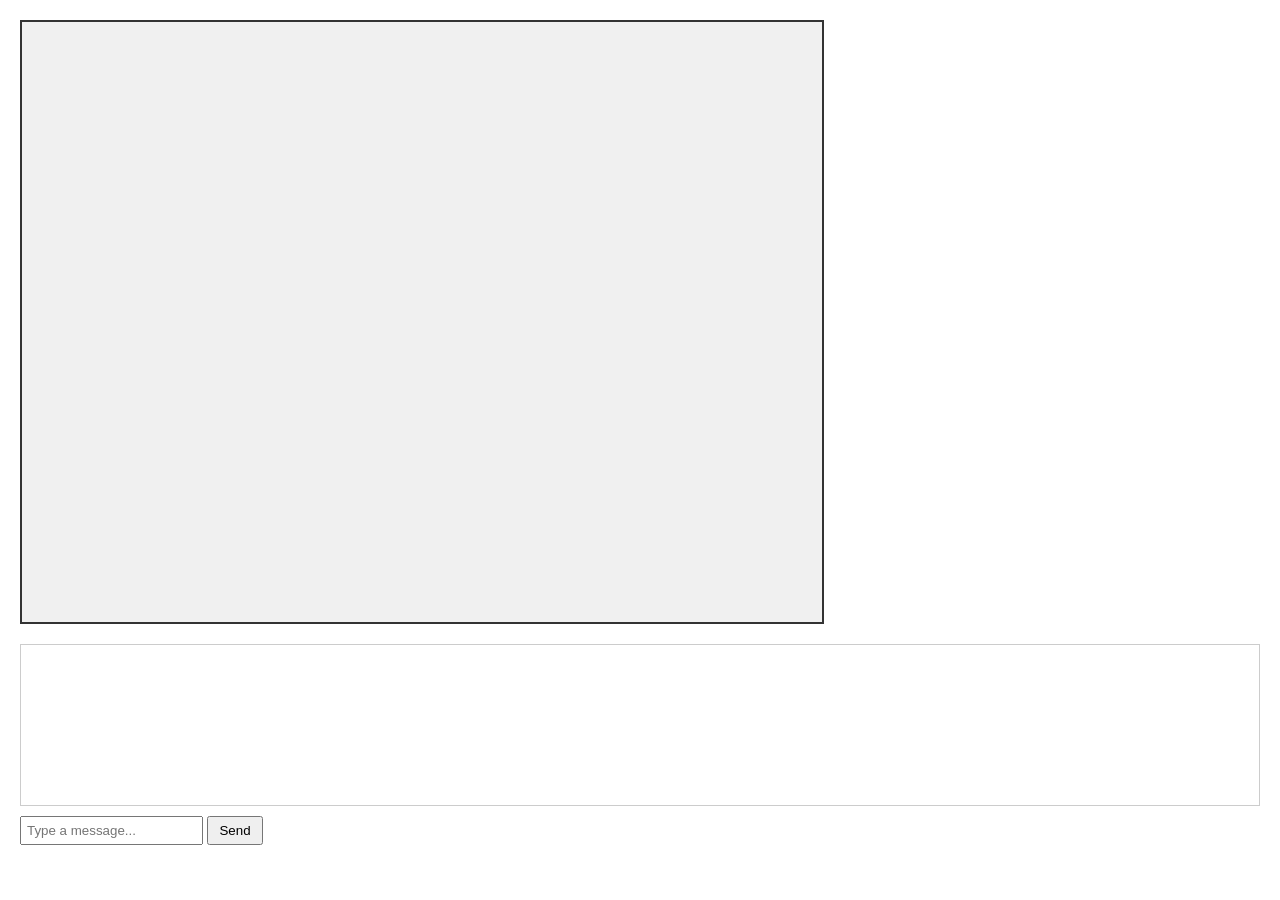
==== cmd/server/static/index.html @ cda27617 "Get starter messaging between server and client, get a simple html client with websocket connection" ====
<!DOCTYPE html>
<html>
<head>
    <link rel="stylesheet" href="style.css">
    <title>Agorio</title>
</head>
<body>
    <canvas id="gameCanvas" width="800" height="600"></canvas>

    <div id="messages"></div>

    <div class="controls">
        <input type="text" id="messageInput" placeholder="Type a message...">
        <button onclick="sendMessage()">Send</button>
    </div>

    <script src="script.js"></script>
</body>
</html>
---- cmd/server/static/style.css ----
body {
    margin: 0;
    padding: 20px;
    font-family: sans-serif;
}

canvas {
    border: 2px solid #333;
    background-color: #f0f0f0;
    display: block;
    margin-bottom: 20px;
}

#messages {
    border: 1px solid #ccc;
    height: 150px;
    overflow-y: auto;
    padding: 5px;
    background: #fff;
    font-family: monospace;
}

.controls {
    margin-top: 10px;
}

input {
    padding: 5px;
}

button {
    padding: 5px 10px;
}
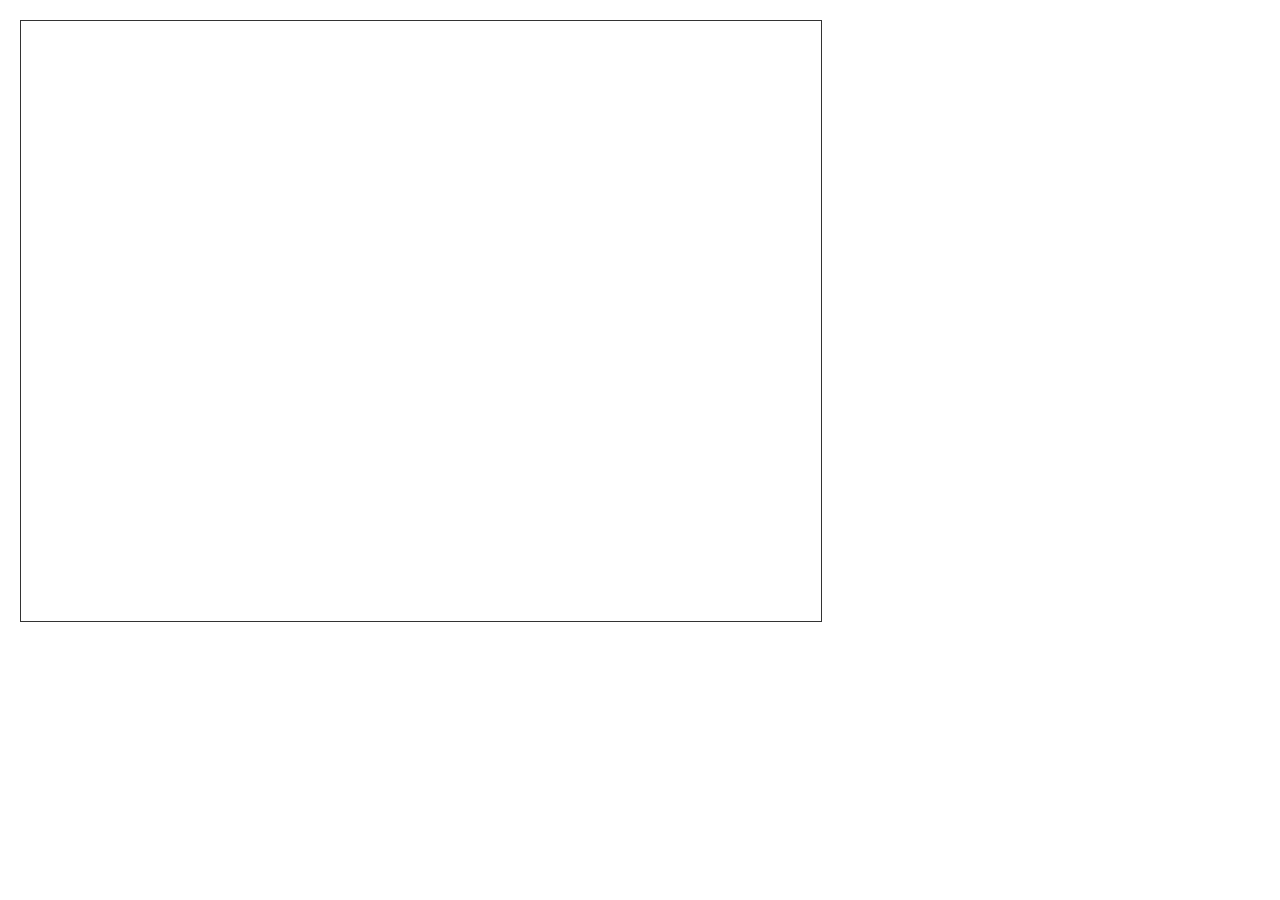
==== commit 5f9c2ce9: "Make frontend more presentable" ====
--- a/cmd/server/static/index.html
+++ b/cmd/server/static/index.html
@@ -2,18 +2,11 @@
 <html>
 <head>
     <link rel="stylesheet" href="style.css">
-    <title>Agorio</title>
+    <title>AGorio</title>
 </head>
 <body>
     <canvas id="gameCanvas" width="800" height="600"></canvas>
 
-    <div id="messages"></div>
-
-    <div class="controls">
-        <input type="text" id="messageInput" placeholder="Type a message...">
-        <button onclick="sendMessage()">Send</button>
-    </div>
-
     <script src="script.js"></script>
 </body>
 </html>
--- a/cmd/server/static/style.css
+++ b/cmd/server/static/style.css
@@ -5,19 +5,10 @@
 }
 
 canvas {
-    border: 2px solid #333;
-    background-color: #f0f0f0;
+    border: 1px solid #333;
+    background-color: #ffffff;
     display: block;
     margin-bottom: 20px;
-}
-
-#messages {
-    border: 1px solid #ccc;
-    height: 150px;
-    overflow-y: auto;
-    padding: 5px;
-    background: #fff;
-    font-family: monospace;
 }
 
 .controls {
